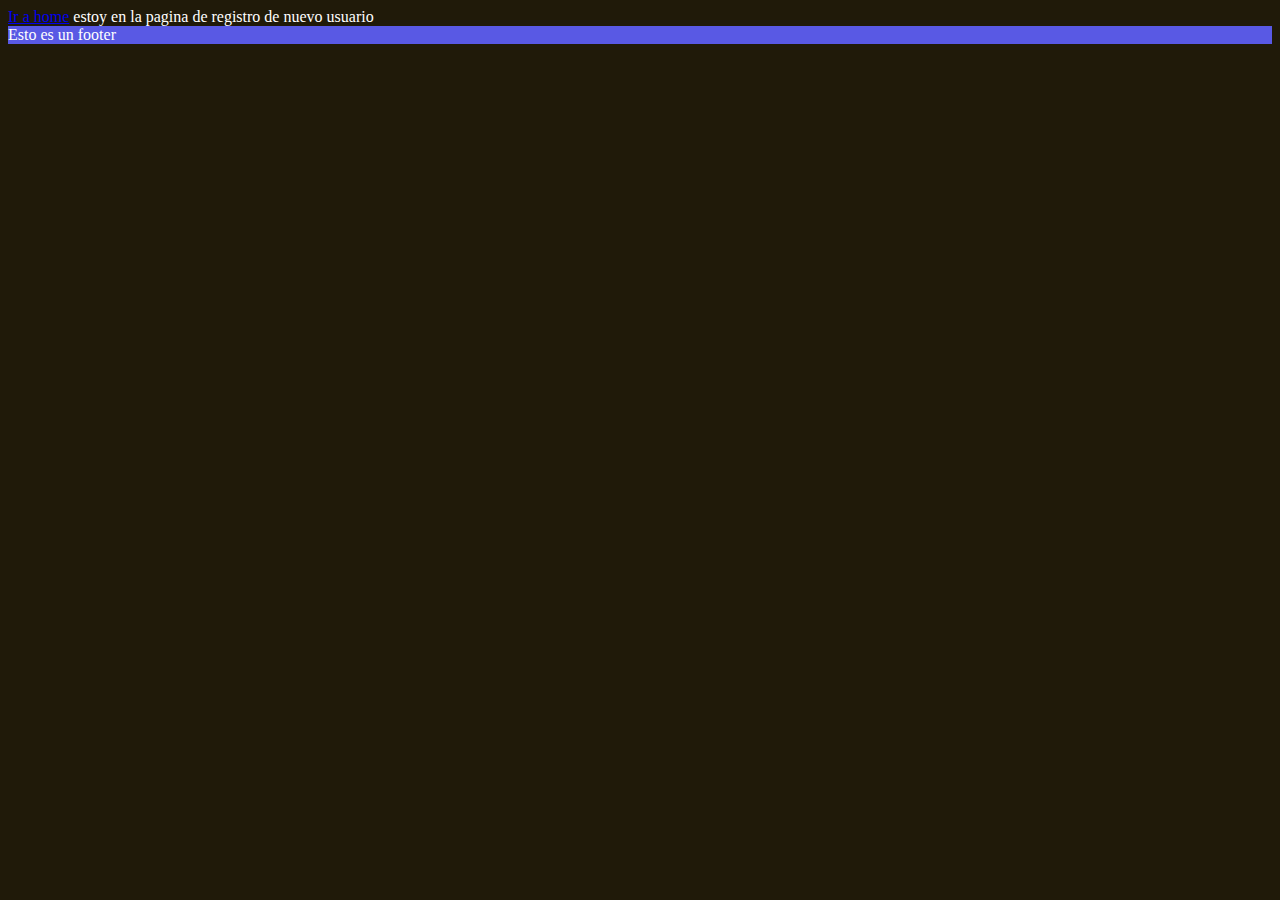
==== pages/signup.html @ eeb7420e "last changes" ====
<!DOCTYPE html>
<html lang="en">
<head>
    <meta charset="UTF-8">
    <meta http-equiv="X-UA-Compatible" content="IE=edge">
    <meta name="viewport" content="width=device-width, initial-scale=1.0">
<link rel="stylesheet" href="../css/style.css">    
    <title>Document</title>
</head>
<body>
    <a href="../index.html">Ir a home</a>
    estoy en la pagina de registro de nuevo usuario
    <footer>Esto es un footer</footer>
</body>
</html>
---- css/style.css ----
body {
    background-color:rgb(32, 26, 9);
    color: white;
}

footer{
    background-color: rgb(89, 89, 228);
}
header{
    background-color: black;
    color: white;
}
#login {
    color: white;
}
.whitebg{
    background-color: white;
}

body > table > tbody > tr {
background-color: rgb(32, 26, 9);
color: white;
}

ul, h2{
    color: white;
}
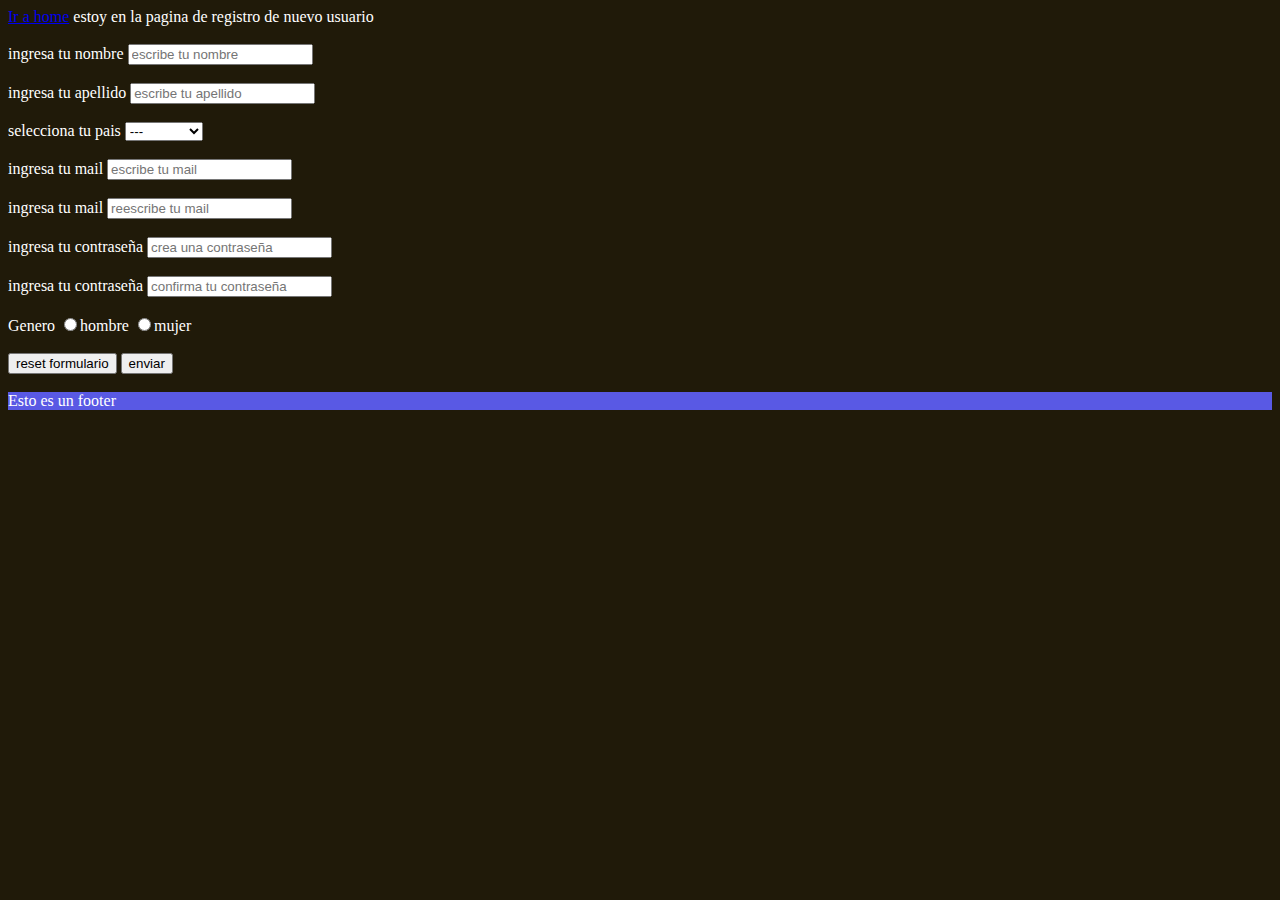
==== commit d0cd604f: "form added" ====
--- a/pages/signup.html
+++ b/pages/signup.html
@@ -10,6 +10,53 @@
 <body>
     <a href="../index.html">Ir a home</a>
     estoy en la pagina de registro de nuevo usuario
+
+<br><br>
+<form action="datos.php" method="get">
+
+<label for="nombre">ingresa tu nombre</label>
+<input id="fname" type="text" name="nombre" placeholder="escribe tu nombre"><br><br>
+
+<label for="apellido">ingresa tu apellido</label>
+<input id="flastname" type="text" name="apellido" placeholder="escribe tu apellido"><br><br>
+
+<label for="pais">selecciona tu pais</label>
+<select name="pais" id="fpais">
+<option value="">---</option>
+<option value="argentina">argentina</option>
+<option value="mexico">mexico</option>
+<option value="chile">chile</option>
+<option value="uruguay">uruguay</option>
+</select>
+<br><br>
+
+<label for="mail">ingresa tu mail</label>
+<input id="fmail" type="email" name="mail" placeholder="escribe tu mail"><br><br>
+
+<label for="mail">ingresa tu mail</label>
+<input id="fvalidatemail" type="email" name="validmail" placeholder="reescribe tu mail"><br><br>
+
+<label for="pswd">ingresa tu contraseña</label>
+<input id="fpwd" type="password" name="pass" placeholder="crea una contraseña"><br><br>
+
+<label for="pswd">ingresa tu contraseña</label>
+<input id="fvalidatepwd" type="password" name="validpass" placeholder="confirma tu contraseña"><br><br>
+
+<label for="genero">Genero</label>
+<input type="radio" name="genero" id="ghombre">hombre
+<input type="radio" name="genero" id="gmujer">mujer
+<br><br>
+
+<input type="reset" value="reset formulario">
+<input type="submit" value="enviar">
+<br><br>
+</form>
+
+
+
+
+
+
     <footer>Esto es un footer</footer>
 </body>
 </html>